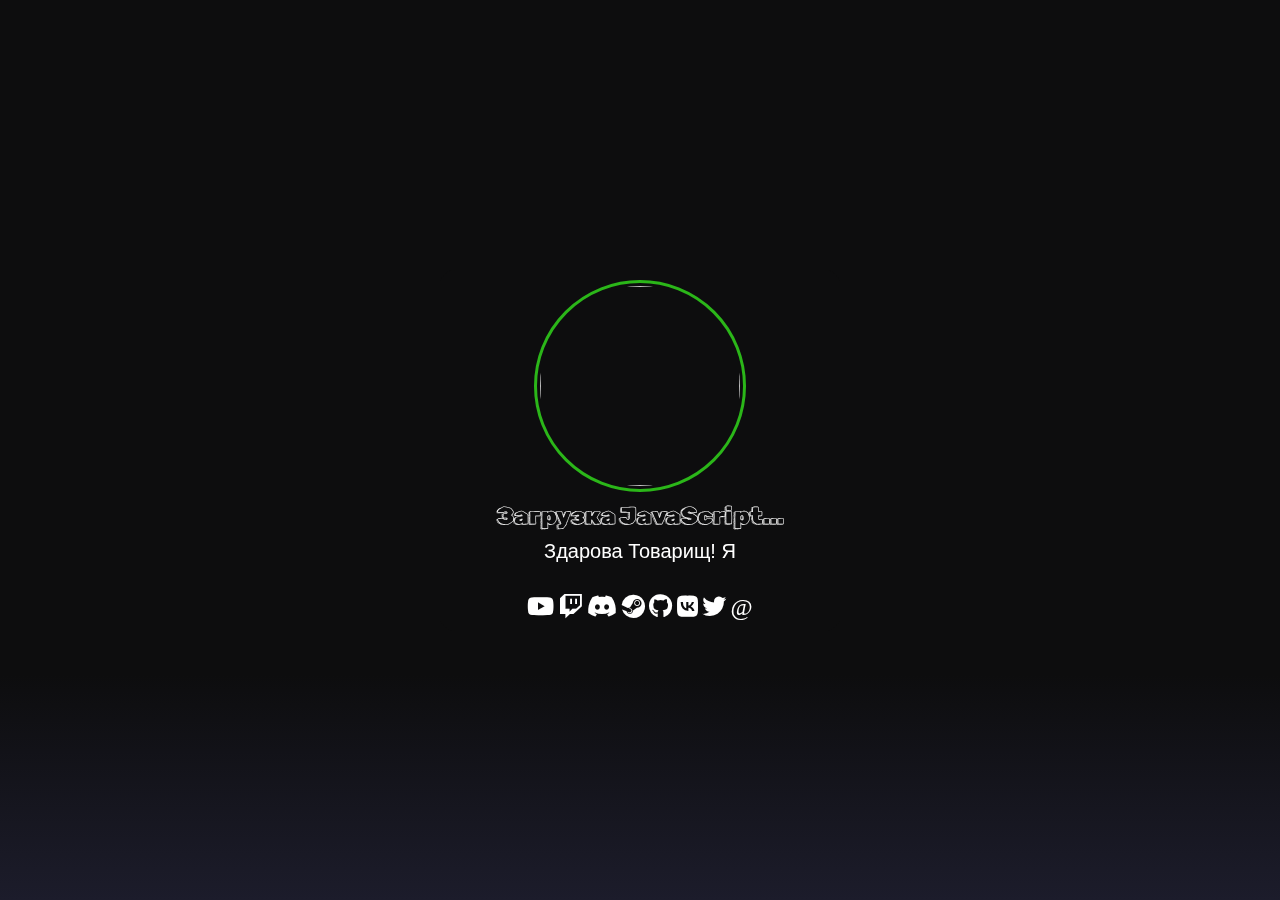
==== index.html @ daa08e0c "Update index.html" ====
<!DOCTYPE html>
<html lang="ru">
<head>
    <meta charset="UTF-8">
    <meta name="viewport" content="width=device-width, initial-scale=1.0">
    <meta name="theme-color" content="#5865f2">
    <meta name="description" content="Kredwi - Ютубер, Стример, который занимается своей деятельностью очень редко, а качество видосов желает лучшего.">
    <meta name="keywords" content="kredwi, kredvi, кредви, кредит, kredit, kredli, kred, ютубер, майнкрафтер">
    <link rel="shortcut icon" type="image/x-icon" href="logo.ico">
    <link rel="stylesheet" href="https://cdnjs.cloudflare.com/ajax/libs/font-awesome/6.0.0-beta3/css/all.min.css">
    <link rel="stylesheet" href="style.css">
    <title>Kredwi | Официальный Сайт</title>
    <meta property="twitter:image" content="/assets/4b357782daec4239711055c06af93881.png">
    <meta property="og:image" content="https://gravatar.com/avatar/a77a4e4851f74dd401c0567966df96b8c963cc769b6aaed3f3f0028d2c1d0a39?s=512">
</head>
<body>
    <div class="bio-info">
        <a href="https://discord.com/users/649601722557399040" target="_blank"><img class="bio-avatar" src="https://gravatar.com/avatar/a77a4e4851f74dd401c0567966df96b8c963cc769b6aaed3f3f0028d2c1d0a39?s=512" alt="" srcset=""></a>
        <h1 class="bio-text-h1" id="h1-bio">Загрузка JavaScript...</h1>
        <span class="bio-text">Здарова Товарищ! Я</span>
        <div class="bio-container">
            <span class="bio-typing"></span>
        </div>
        <img class="bio-status" src="https://camo.githubusercontent.com/13605d1e9195d807d7db688bac7245bd4c9350a8c6c6bfa42efd0163112e5af5/68747470733a2f2f646973636f72642e6339392e6e6c2f7769646765742f7468656d652d342f3634393630313732323535373339393034302e706e67" alt="" srcset="">
        <ul>
            <li><a href="https://www.youtube.com/channel/UCH-f_szwD2msRXhwMmePeiA" target="_blank"><i class="fab fa-youtube"></i></a></li>
            <li><a href="https://www.twitch.tv/kredwi" target="_blank"><i class="fab fa-twitch"></i></a></li>
            <li><a href="https://discord.gg/gN4MWwQzMQ" target="_blank"><i class="fab fa-discord"></i></a></li>
            <li><a href="https://steamcommunity.com/id/kredwi" target="_blank"><i class="fab fa-steam"></i></a></li>
            <li><a href="https://github.com/Kredwi" target="_blank"><i class="fab fa-github"></i></a></li>
            <li><a href="https://vk.com/official_kredwi" target="_blank"><i class="fab fa-vk"></i></a></li>
            <li><a href="https://twitter.com/KredwiO" target="_blank"><i class="fab fa-twitter"></i></a></li>
            <li><a href="mailto:kredwicraft@gmail.com" target="_blank"><i class="fab fa-at"></i></a></li>
        </ul>
    </div>
    <!-- Scripts -->
    <script src="https://cdn.jsdelivr.net/npm/typed.js@2.0.12/lib/typed.min.js"></script>
    <script src="index.js"></script>
    <!-- <script src="https://cdnjs.cloudflare.com/ajax/libs/Snowstorm/20131208/snowstorm.js"></script> -->
    <!-- Snow -->
</body>
</html>
---- style.css ----
@import url("https://fonts.googleapis.com/css2?family=Rubik+Doodle+Shadow&display=swap");
@import url("https://fonts.googleapis.com/css2?family=Bad+Script&display=swap");
* {
  padding: 0;
  margin: 0;
  font-family: Arial, Helvetica, sans-serif;
}

body {
  background-image: linear-gradient(to bottom, rgb(13, 13, 14), rgb(13, 13, 14), rgb(13, 13, 14), rgb(13, 13, 14), rgb(28, 28, 43));
  display: flex;
  justify-content: center;
  align-items: center;
  height: 100vh;
}

b {
  font-weight: 700;
}

br {
  padding: 0;
  margin: 0;
}

.red {
  color: red;
}
.red:hover {
  animation: red-animation-hover-bord 1s ease 0s 1 alternate forwards;
}
.red:active {
  animation: red-animation-active-bord 1s ease 0s 1 alternate forwards;
}

.purple:hover {
  animation: purple-animation-hover-pink 1s ease 0s 1 alternate forwards;
}
.purple:active {
  animation: purple-animation-active-pink 1s ease 0s 1 alternate forwards;
}

.bio-info {
  color: white;
  display: flex;
  flex-direction: column;
  justify-content: center;
  align-items: center;
  background-color: rgba(17, 17, 17, 0.24);
  backdrop-filter: blur(5px);
  -webkit-backdrop-filter: blur(5px);
  width: 400px;
  border-radius: 15px;
}
.bio-info * {
  padding-top: 10px;
}

.bio-avatar {
  height: 200px;
  width: 200px;
  padding: 3px;
  border-radius: 150px;
  border: 3px solid #2bb619;
  animation: status-border 15s ease 0s infinite alternate forwards;
}

.bio-text-h1 {
  color: white;
  font-size: 24px;
  font-weight: 700;
  font-family: "Rubik Doodle Shadow", system-ui;
  font-weight: 400;
  font-style: normal;
}

.bio-text {
  font-size: 20px;
  font-weight: 400;
  font-family: Arial, Helvetica, sans-serif;
}

.bio-container {
  padding: 0;
  margin: 0;
  text-align: center;
}
.bio-container .typed-cursor {
  display: inline-block;
  padding-top: 16px;
  padding-bottom: 2px;
}
.bio-container .bio-typing {
  padding: 0;
  margin: 0;
  font-family: Arial, Helvetica, sans-serif;
}

ul {
  text-decoration: none;
}
ul li {
  list-style-type: none;
  display: inline;
}
ul a {
  color: white;
  font-size: 24px;
  font-family: "Bad Script", cursive;
  font-weight: 400;
  font-style: normal;
  text-decoration: none;
}
ul a:hover {
  animation: link-animation-hover 1s ease 0s 1 alternate forwards;
}
ul a:active {
  animation: link-animation-active 0.5s ease 0s 1 alternate forwards;
}

@keyframes link-animation-hover {
  from {
    color: white;
  }
  to {
    color: #c4c4c4;
  }
}
@keyframes link-animation-active {
  from {
    color: #c4c4c4;
  }
  to {
    color: gray;
  }
}
@keyframes red-animation-hover-bord {
  from {
    color: red;
  }
  to {
    color: #d40000;
  }
}
@keyframes purple-animation-hover-pink {
  from {
    color: purple;
  }
  to {
    color: #b100a8;
  }
}
@keyframes red-animation-active-bord {
  from {
    color: #d40000;
  }
  to {
    color: #800000;
  }
}
@keyframes purple-animation-active-pink {
  from {
    color: #b100a8;
  }
  to {
    color: #c900bf;
  }
}
@keyframes status-border {
  0% {
    border: 3px solid #2bb619;
  }
  30% {
    border: 3px solid #ffa600;
  }
  60% {
    border: 3px solid #ff0000;
  }
  100% {
    border: 3px solid #2e2e2e;
  }
}
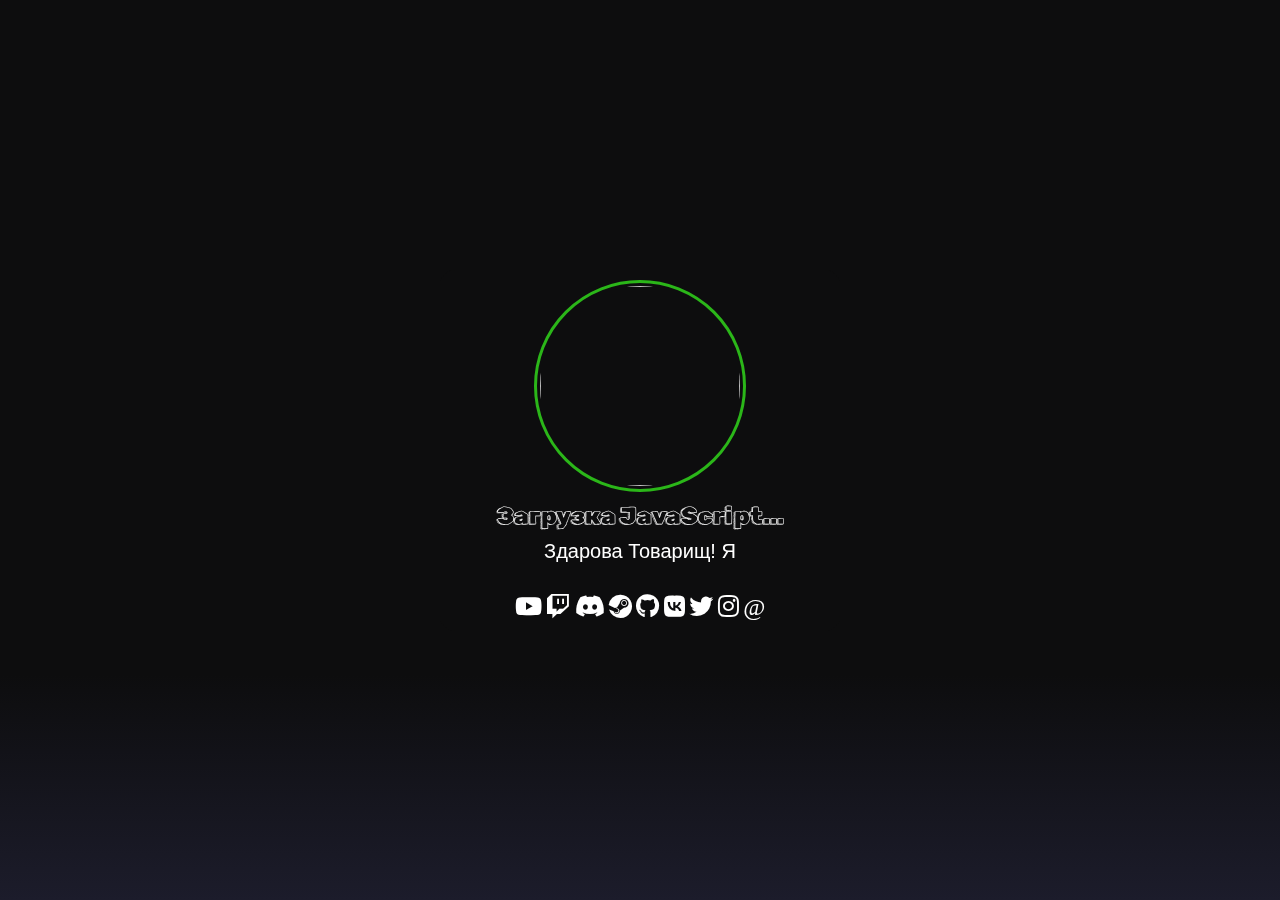
==== commit 623d3e65: "Added new social "Instagram"" ====
--- a/index.html
+++ b/index.html
@@ -10,8 +10,8 @@
     <link rel="stylesheet" href="https://cdnjs.cloudflare.com/ajax/libs/font-awesome/6.0.0-beta3/css/all.min.css">
     <link rel="stylesheet" href="style.css">
     <title>Kredwi | Официальный Сайт</title>
-    <meta property="twitter:image" content="/assets/4b357782daec4239711055c06af93881.png">
-    <meta property="og:image" content="https://gravatar.com/avatar/a77a4e4851f74dd401c0567966df96b8c963cc769b6aaed3f3f0028d2c1d0a39?s=512">
+    <meta property="twitter:image" content="https://gravatar.com/avatar/a77a4e4851f74dd401c0567966df96b8c963cc769b6aaed3f3f0028d2c1d0a39?s=128">
+    <meta property="og:image" content="https://gravatar.com/avatar/a77a4e4851f74dd401c0567966df96b8c963cc769b6aaed3f3f0028d2c1d0a39?s=128">
 </head>
 <body>
     <div class="bio-info">
@@ -30,6 +30,7 @@
             <li><a href="https://github.com/Kredwi" target="_blank"><i class="fab fa-github"></i></a></li>
             <li><a href="https://vk.com/official_kredwi" target="_blank"><i class="fab fa-vk"></i></a></li>
             <li><a href="https://twitter.com/KredwiO" target="_blank"><i class="fab fa-twitter"></i></a></li>
+            <li><a href="https://instagram.com/kredwi" target="_blank"><i class="fab fa-instagram"></i></a></li>
             <li><a href="mailto:kredwicraft@gmail.com" target="_blank"><i class="fab fa-at"></i></a></li>
         </ul>
     </div>
--- a/style.css
+++ b/style.css
@@ -118,6 +118,31 @@
   animation: link-animation-active 0.5s ease 0s 1 alternate forwards;
 }
 
+@media screen and (max-width: 420px) {
+  .bio-avatar {
+    height: 60vw;
+    width: 60vw;
+  }
+  .bio-text-h1 {
+    font-size: 5.7vw;
+  }
+  .bio-text {
+    font-size: 4.6vw;
+  }
+  .bio-container .typed-cursor {
+    font-size: 5vw;
+  }
+  .bio-container .bio-typing {
+    font-size: 5vw;
+  }
+  .bio-status {
+    width: 85vw;
+    height: auto;
+  }
+  ul a {
+    font-size: 8vw;
+  }
+}
 @keyframes link-animation-hover {
   from {
     color: white;
@@ -179,4 +204,4 @@
   100% {
     border: 3px solid #2e2e2e;
   }
-}+}
